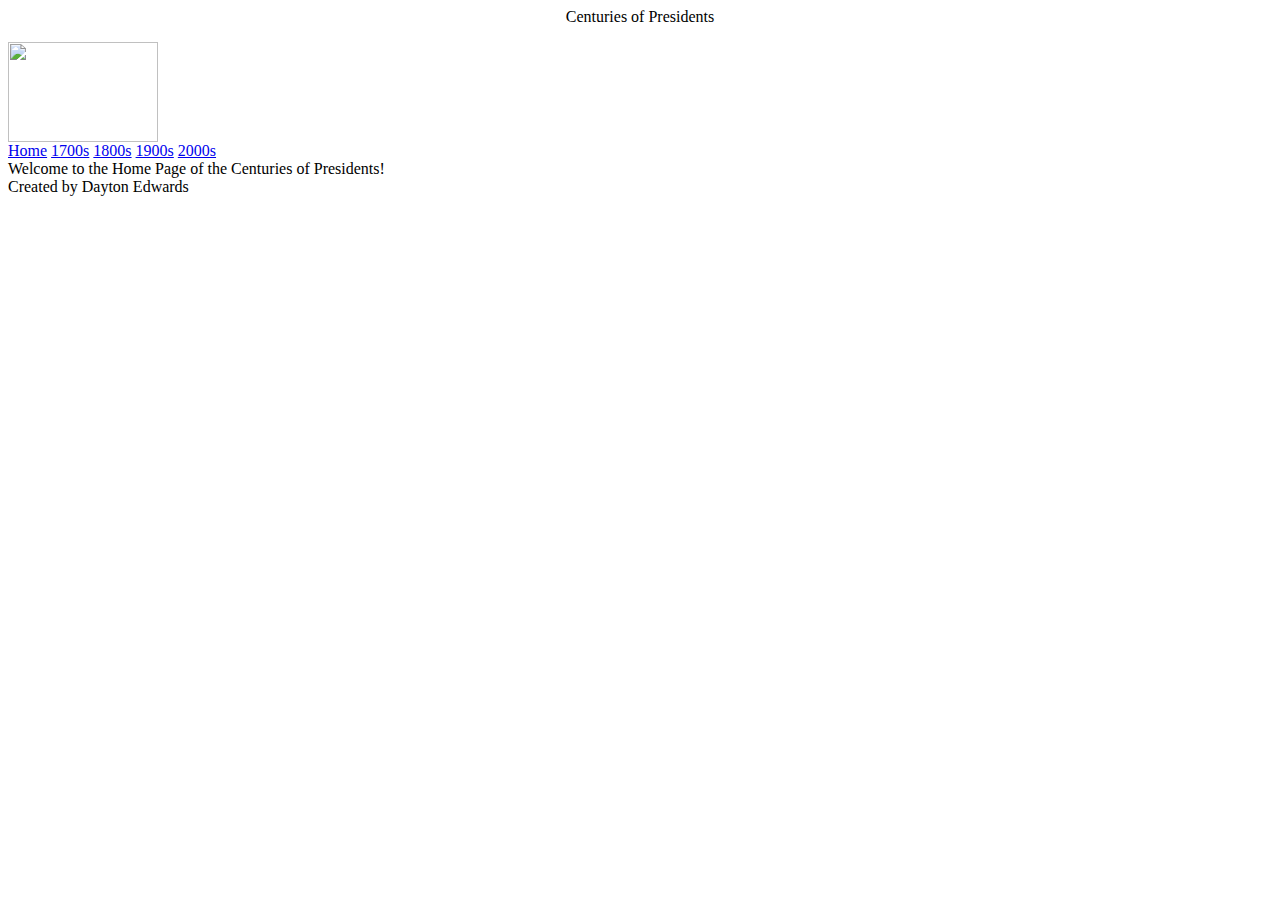
==== index.html @ 34da7b21 "Add files via upload" ====
<html>
    
<head>
    
    <title>Document</title>
    <link rel="stylesheet" href="css/style.css">

</head>

<body>
    

</div>
    <header><center><p>Centuries of Presidents</center></p>
        <div class="americanflag">
            <img src="flag.jpg" width=150px height=100px>
    
    </header>

    <nav>
        <a href="index.html">Home</a>
        <a href="1700.html">1700s</a>
        <a href="1800.html">1800s</a>
         <a href="1900.html">1900s</a>
         <a href="2000.html">2000s</a>

    </nav>

    <div>

        <div class="articles">

            <article>Welcome to the Home Page of the Centuries of Presidents!</article>

    

        </div>

    <aside>

    </aside>

    </div>

    <footer>
        Created by Dayton Edwards
    </footer>

    <style>

   </style>
   
</body>

</html>
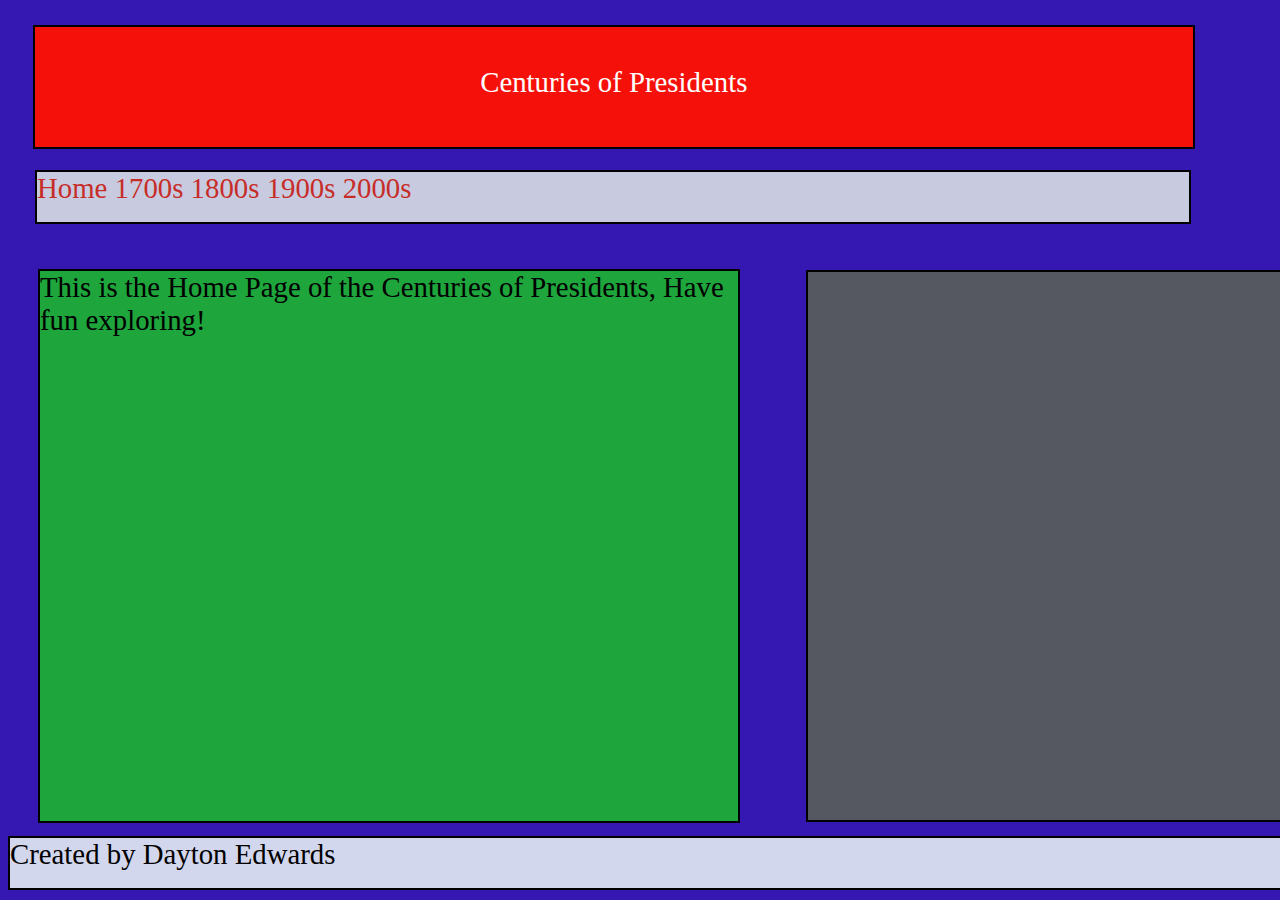
==== commit 9a087333: "Update index.html" ====
--- a/index.html
+++ b/index.html
@@ -30,7 +30,7 @@
 
         <div class="articles">
 
-            <article>Welcome to the Home Page of the Centuries of Presidents!</article>
+            <article>This is the Home Page of the Centuries of Presidents, Have fun exploring!</article>
 
     
 
@@ -52,4 +52,4 @@
    
 </body>
 
-</html>+</html>
--- a/css/style.css
+++ b/css/style.css
@@ -0,0 +1,151 @@
+html { 
+    background-color: #3418b1;
+    font-size: 180%;
+    
+     
+    }
+
+    header {
+
+        width: 90%;
+
+        height: 100px;
+
+        background-color: #f51109;
+
+        color: white;
+
+        border: 2px solid black;
+
+        padding: 10px;
+
+        margin: 25px;
+
+    }
+
+    a {
+        text-decoration: none;
+        color: #C72D28;
+    }
+
+    nav {
+
+        
+
+        position: fixed;
+
+        width: 90%;
+
+        height: 50px;
+
+        background-color: #C8CBE0;
+
+        color: white;
+
+        border: 2px solid black;
+
+        position: fixed;
+
+        top: 170px;
+
+        left: 35px;
+
+    }
+
+
+
+    article {
+
+        width: 85%;
+
+        height: 550px;
+
+        background-color: #1ea53b;
+
+        border: 2px solid black;
+
+        position: relative;
+
+        top: 50px;
+
+    }
+
+
+
+    aside {
+
+        width: 600px;
+
+        height: 548px;
+
+        background-color: #565861;
+
+        border: 2px solid black;
+
+        position: absolute;
+
+        left: 63%;
+
+        right: 10%;
+
+        top: 270px;
+
+    }
+
+
+
+    footer {
+
+        width: 100%;
+
+        height: 50px;
+
+        background-color: #D3D7ED;
+
+        border: 2px solid black;
+
+        position: fixed;
+
+        bottom: 10px;
+
+    }
+
+
+
+    .articles {
+
+        position: relative;
+
+        left: 30px;
+
+        top: 45px;
+
+        width: 65%;
+
+        height: 70%;
+
+    }
+
+    .americanflag {
+        position:absolute;
+
+        left: 1600px;
+
+        top: 40px;
+    }
+
+    .george {
+        position: absolute;
+    }
+
+    .james {
+        position: absolute;
+    }
+
+    .john {
+        position: absolute;
+    }
+
+    .barack {
+        position: absolute;
+    }
